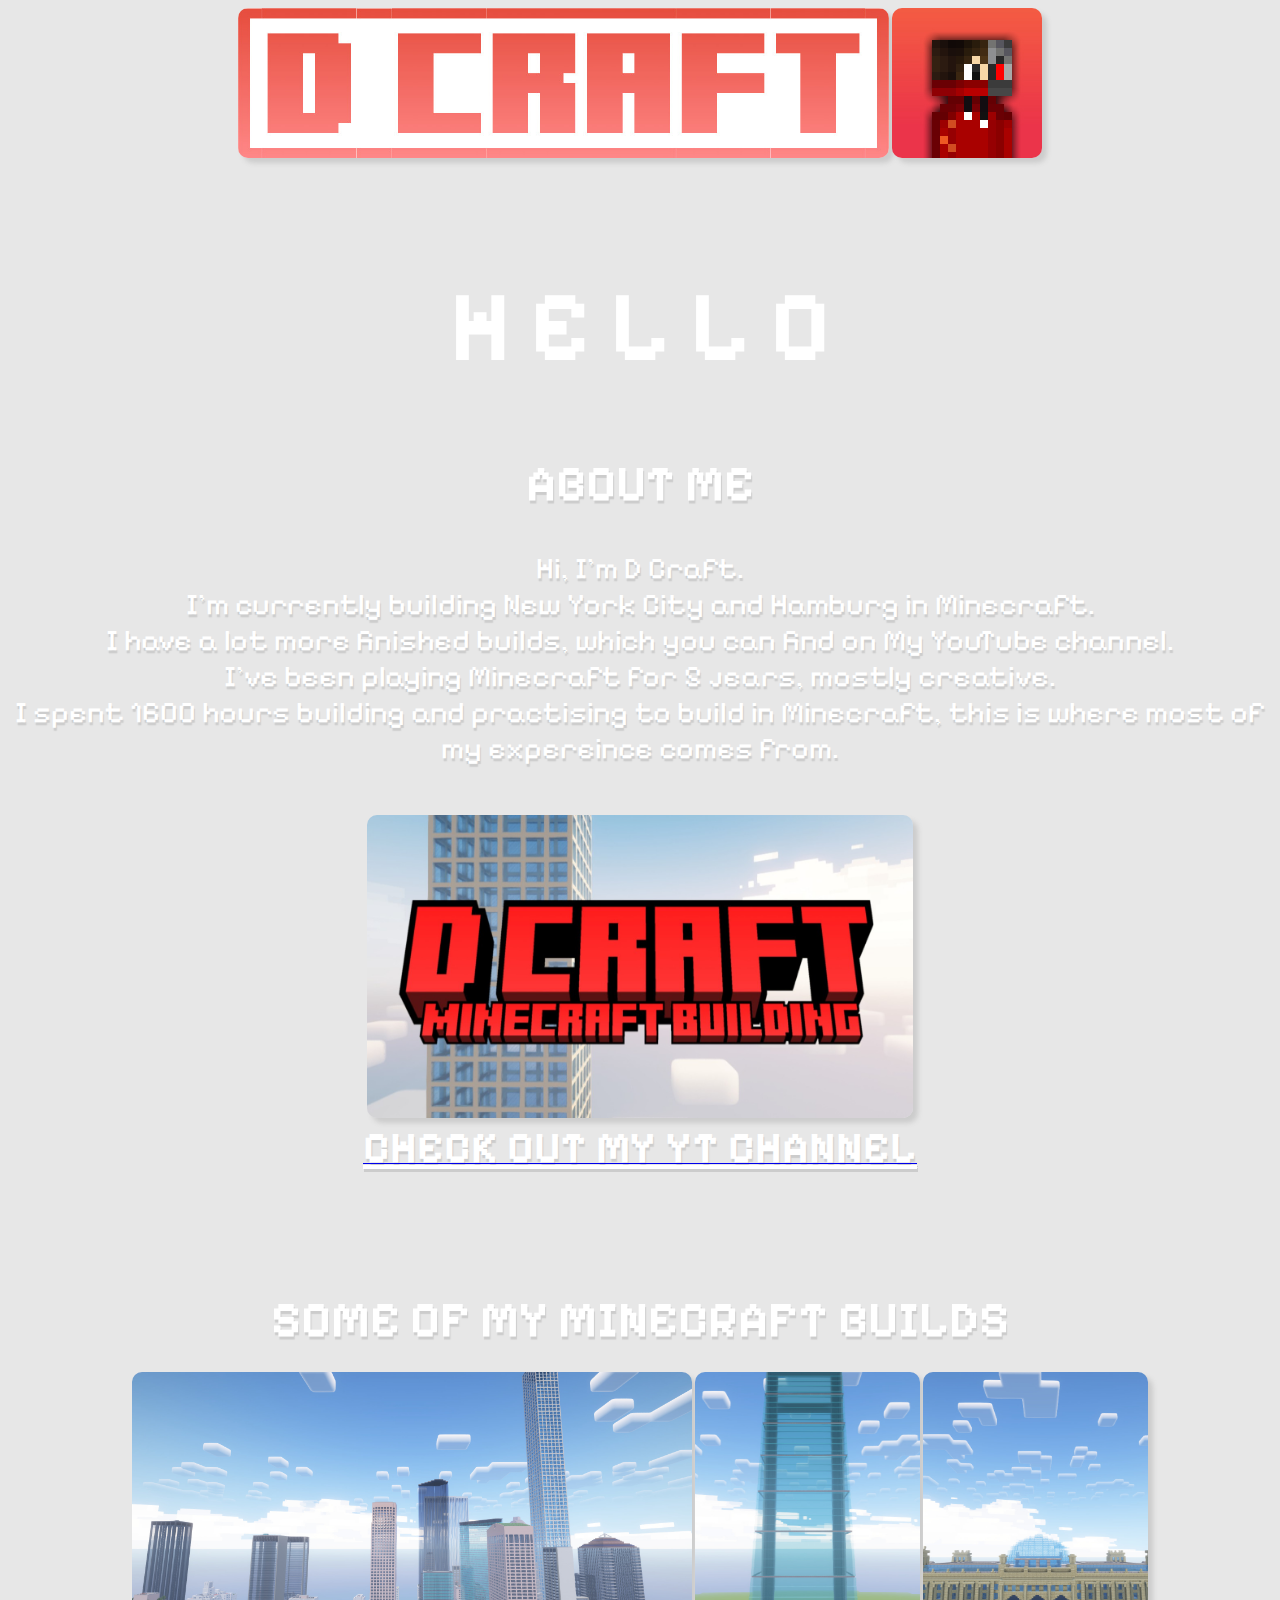
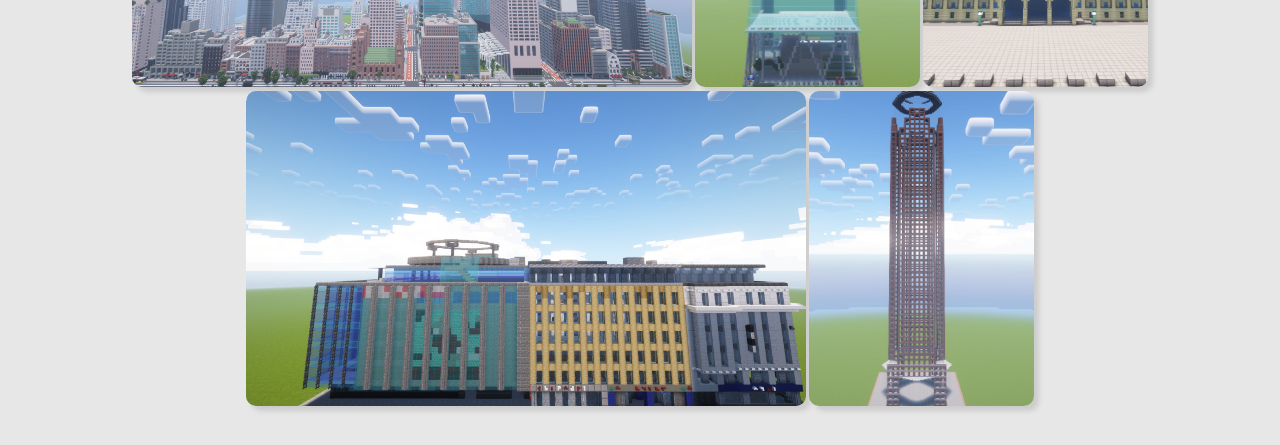
==== index.html @ b85114fb "Update index.html" ====
<!DOCTYPE html>
<html lang="en">
<head>
    <meta charset="UTF-8">
    <meta name="viewport" content="width=device-width, initial-scale=1.0">
    <title>D Crafts webpage</title>
    <link rel="stylesheet" href="style.css">
    <link rel="preconnect" href="https://fonts.googleapis.com">
    <link rel="preconnect" href="https://fonts.gstatic.com" crossorigin>
    <link href="https://fonts.googleapis.com/css2?family=Pixelify+Sans:wght@400..700&display=swap" rel="stylesheet">
    <style>
        body {
            background: rgb(231, 231, 231);
            display: flex;
            justify-content: center;
            
            height: 100vh;    
        }
        span {
            
            color: #fff;
            font-family: 'Pixelify Sans';
            text-transform: uppercase;
            display: inline-block;
            transform: rotateY(0deg);
            transition: 0.5s;
            animation: bounce 0.4s ease infinite alternate;
            position: relative;
        }
        h1 span:nth-child(2) {
            animation-delay: 0.1s;
        }
        h1 span:nth-child(3) {
            animation-delay: 0.2s;
        }
        h1 span:nth-child(4) {
            animation-delay: 0.4s;
        }
        h1 span:nth-child(5) {
            animation-delay: 0.6s;
        }
        h1 span:nth-child(6) {
            animation-delay: 0.8s;
        }
        
        @keyframes bounce {
            100% {
                top: -20px; 
                text-shadow: 0 1px 0 #ccc,
                             0 2px 0 #ccc,
                             0 3px 0 #ccc,
                             0 4px 0 #ccc,
                             0 5px 0 #ccc,
                             0 6px 0 #ccc,
                             0 7px 0 #ccc,
                             0 8px 0 #ccc;
            }
        }
    </style>
</head>
<body>
<center>    
    <img src="Titel.jpg" height="150" width="651"> <img src="mcpfp - D_Carft.jpg" width="150" height="150"><br><br><br>

    <h1 style="font-size: 100px;">
        <span>H</span>
        <span>E</span>
        <span>L</span>
        <span>L</span>
        <span>O</span>
    </h1>
    <p style="font-size: 30px; color: rgb(255, 255, 255);font-family:Pixelify Sans; text-shadow: 1px 3px 1px #ccc"> <strong style="font-size: 50px; color: rgb(255, 255, 255);">ABOUT ME</strong><br><br>
        Hi, I'm D Craft.<br> I'm currently building New York City and Hamburg in Minecraft.<br>
        I have a lot more finished builds, which you can find on My YouTube channel.
        <br> I've been playing Minecraft for 5 jears, mostly creative. <br> 
        I spent 1600 hours building and practising to build in Minecraft, this is where most of my expereince comes from. </p> <br>
        
        <img src="YT Banner.jpg" width="546" height="303"><br> 
        <a href="https://www.youtube.com/channel/UC8lZ4xJXQsc4TiE1TdHGKZg"><strong style="font-family:Pixelify Sans; font-size: 44px; 
        color: rgb(255, 255, 255); text-shadow: 1px 3px 1px #ccc;"> <ins>CHECK OUT MY YT CHANNEL
        </strong></ins></a>
        <br> <br> <br> <br> <br> <br>
        
        <h1><strong style="font-size: 50px; color: rgb(255, 255, 255); text-shadow: 1px 3px 1px #ccc ">
        <span>SOME</span> 
        <span>OF</span>
        <span>MY</span> 
        <span>MINECRAFT</span> 
        <span>BUILDS</span> 
        </strong></h1>
        
        <img src="Minecraft NYC.jpg" width="560" height="315"> <img src="Minecraft Leadenhall.jpg" width="225" height="315"> 
        <img src="Minecraft Bundestag.jpg" width="225" height="315"> <img src="Minecraft Hamburg.jpg" width="560" height="315">
        <img src="Minecraft Messeturm.jpg" width="225" height="315"> <br>
        <p style="color: rgb(231, 231, 231);"> .</p>
</center>
</body>
</html>
---- style.css ----
img{border-radius: 10px; box-shadow: 5px 5px 5px #ccc;}
body{font-family:Pixelify Sans;}
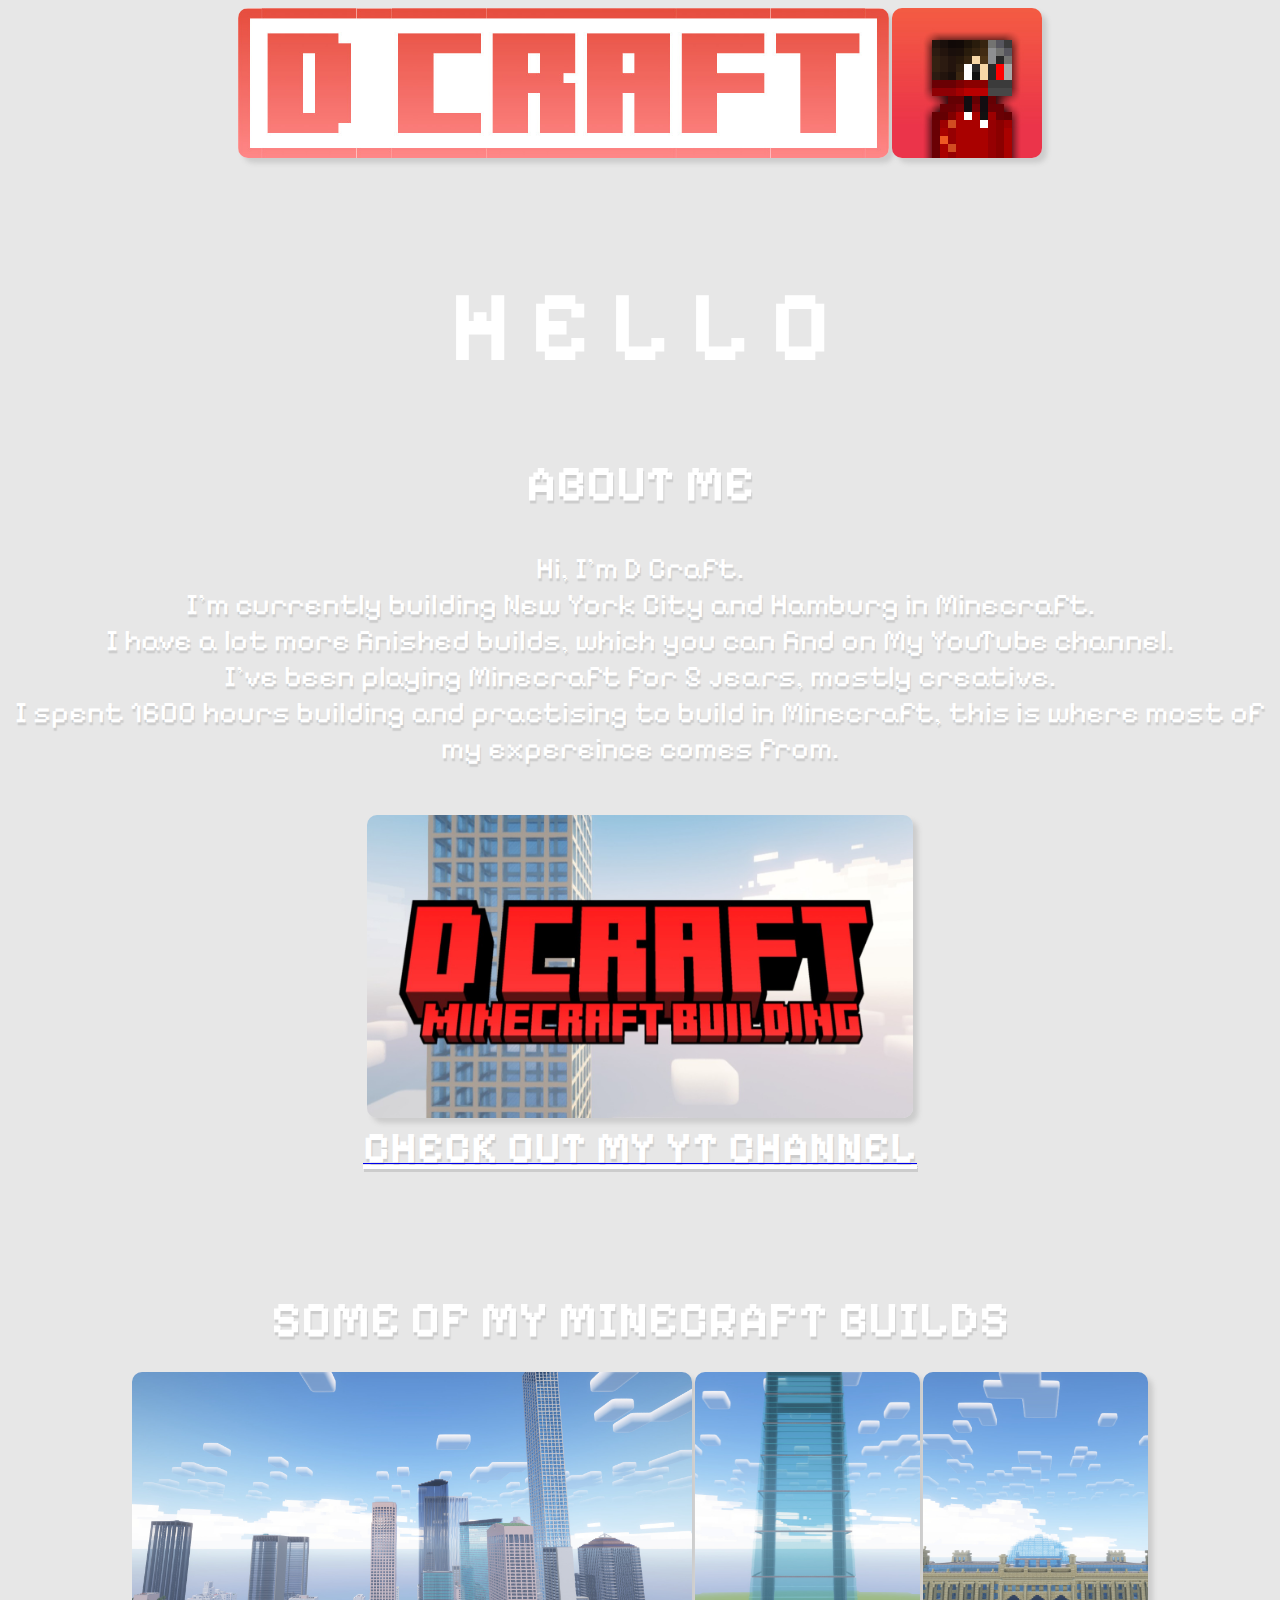
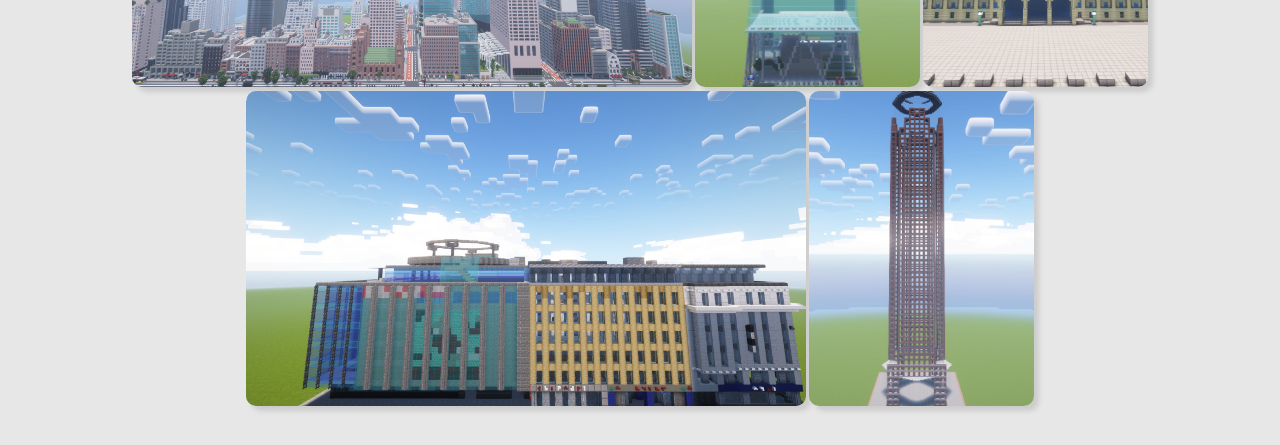
==== commit 0ae9d14f: "Update index.html" ====
--- a/index.html
+++ b/index.html
@@ -8,6 +8,7 @@
     <link rel="preconnect" href="https://fonts.googleapis.com">
     <link rel="preconnect" href="https://fonts.gstatic.com" crossorigin>
     <link href="https://fonts.googleapis.com/css2?family=Pixelify+Sans:wght@400..700&display=swap" rel="stylesheet">
+    <link rel="website icon" type="image/png" href="website icon.jpg">
     <style>
         body {
             background: rgb(231, 231, 231);
@@ -21,7 +22,7 @@
             color: #fff;
             font-family: 'Pixelify Sans';
             text-transform: uppercase;
-            display: inline-block;
+            
             transform: rotateY(0deg);
             transition: 0.5s;
             animation: bounce 0.4s ease infinite alternate;
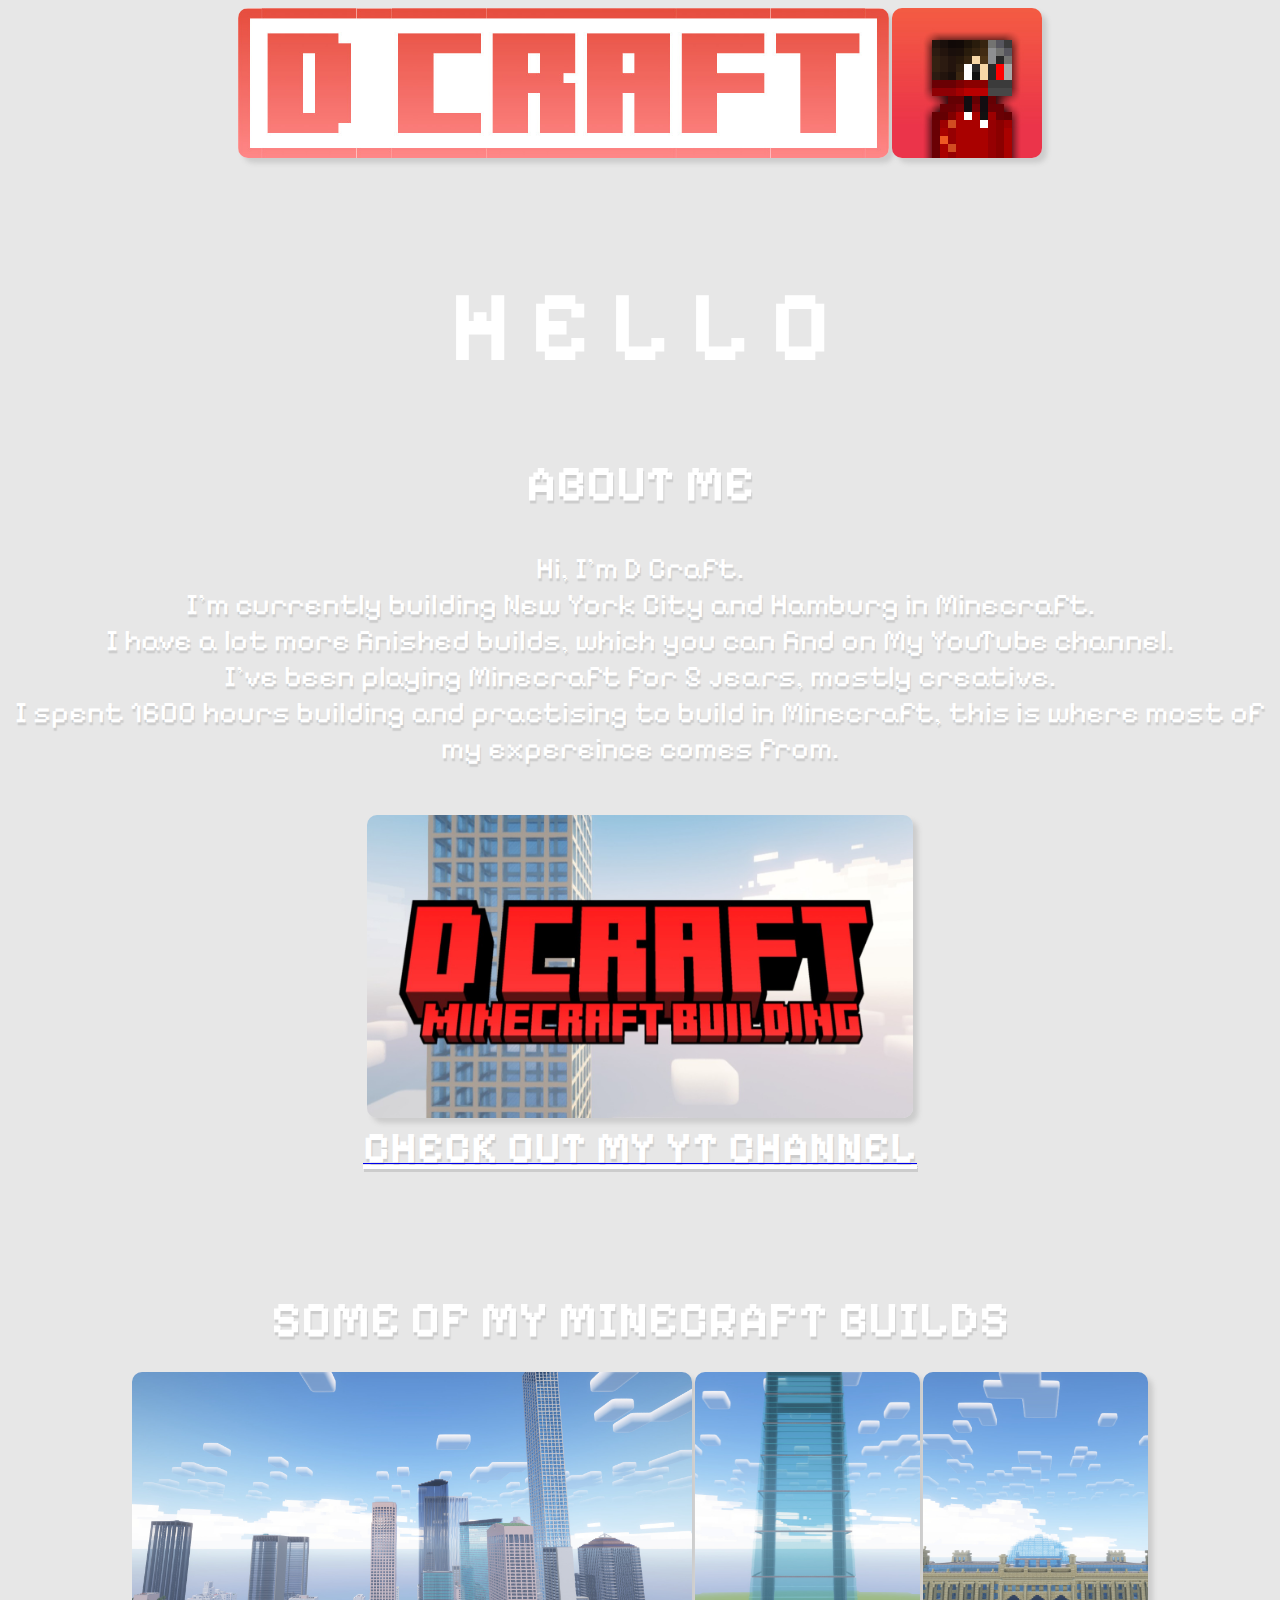
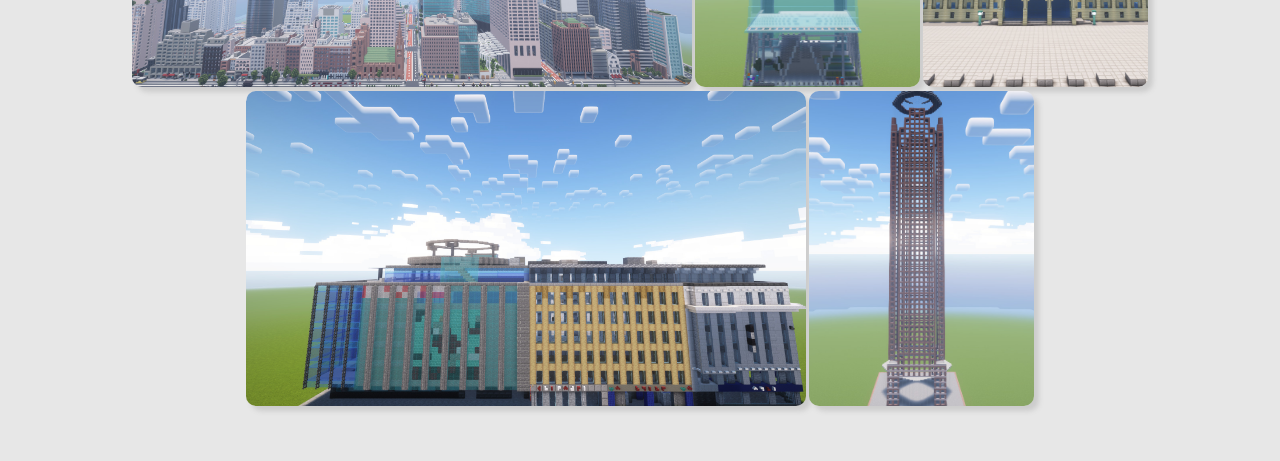
==== commit 6c22e158: "Update index.html" ====
--- a/index.html
+++ b/index.html
@@ -11,11 +11,7 @@
     <link rel="website icon" type="image/png" href="website icon.jpg">
     <style>
         body {
-            background: rgb(231, 231, 231);
-            display: flex;
-            justify-content: center;
-            
-            height: 100vh;    
+            background: rgb(231, 231, 231); 
         }
         span {
             
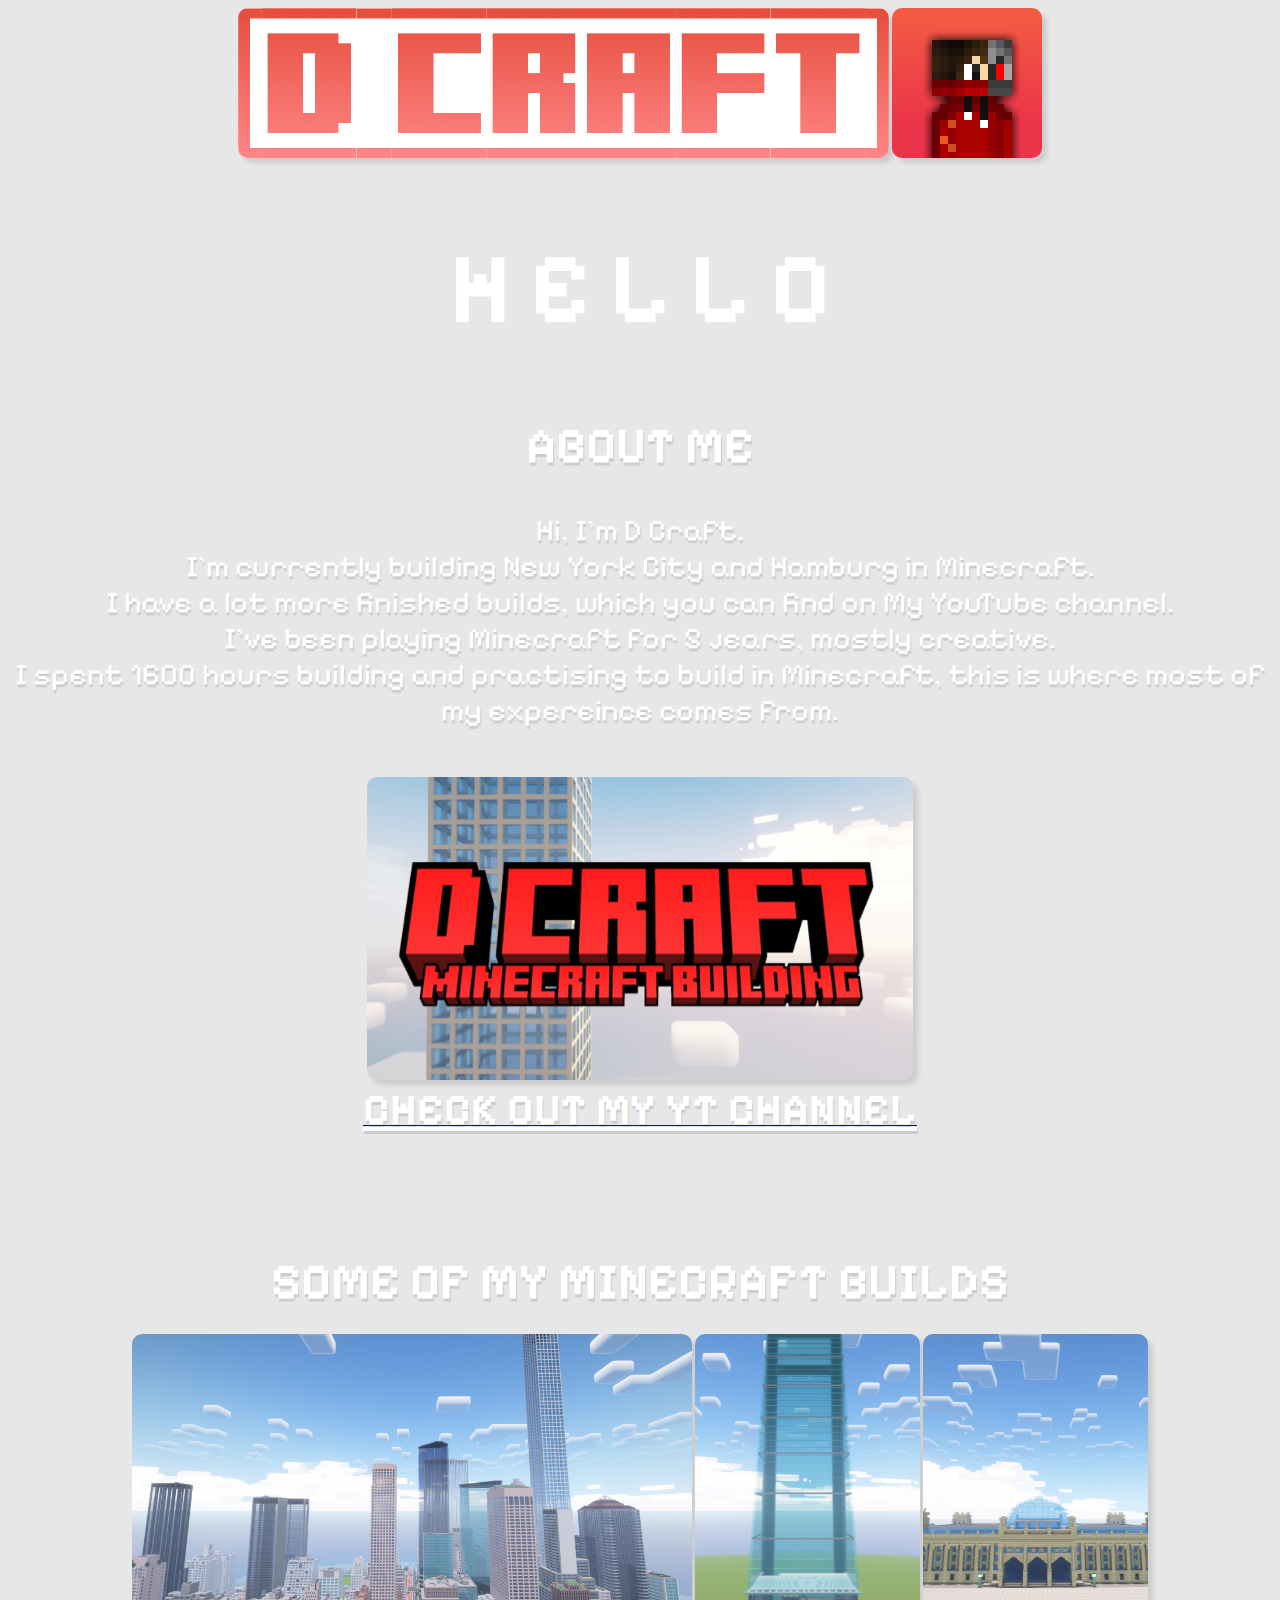
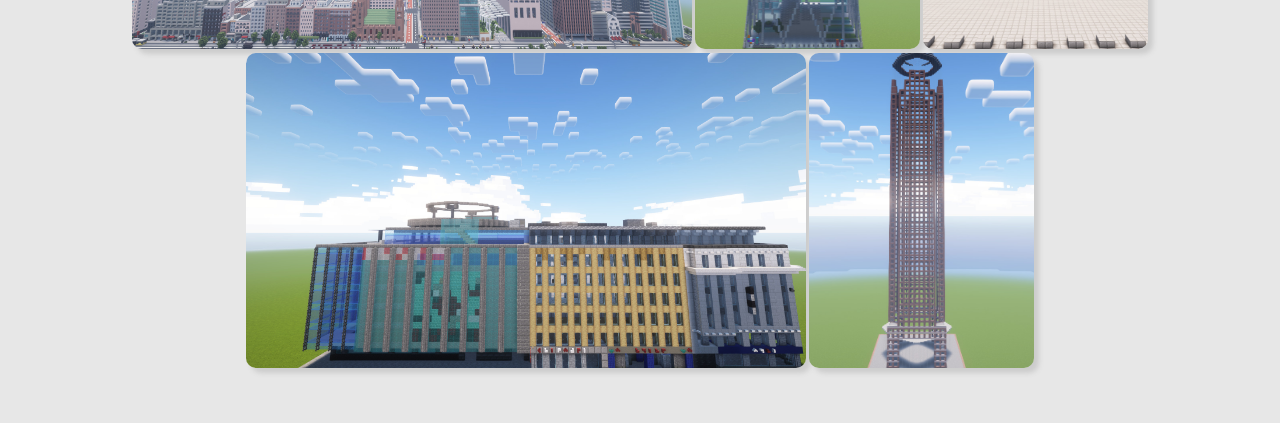
==== commit 950198af: "Update index.html" ====
--- a/index.html
+++ b/index.html
@@ -9,16 +9,16 @@
     <link rel="preconnect" href="https://fonts.gstatic.com" crossorigin>
     <link href="https://fonts.googleapis.com/css2?family=Pixelify+Sans:wght@400..700&display=swap" rel="stylesheet">
     <link rel="website icon" type="image/png" href="website icon.jpg">
-    <style>
+   <center>
+   <style>
         body {
-            background: rgb(231, 231, 231); 
+            background: rgb(231, 231, 231);               
         }
         span {
             
             color: #fff;
             font-family: 'Pixelify Sans';
             text-transform: uppercase;
-            
             transform: rotateY(0deg);
             transition: 0.5s;
             animation: bounce 0.4s ease infinite alternate;
@@ -55,9 +55,8 @@
         }
     </style>
 </head>
-<body>
-<center>    
-    <img src="Titel.jpg" height="150" width="651"> <img src="mcpfp - D_Carft.jpg" width="150" height="150"><br><br><br>
+<body>  
+    <img src="Titel.jpg" height="150" width="651"> <img src="mcpfp - D_Carft.jpg" width="150" height="150">
 
     <h1 style="font-size: 100px;">
         <span>H</span>
@@ -66,7 +65,7 @@
         <span>L</span>
         <span>O</span>
     </h1>
-    <p style="font-size: 30px; color: rgb(255, 255, 255);font-family:Pixelify Sans; text-shadow: 1px 3px 1px #ccc"> <strong style="font-size: 50px; color: rgb(255, 255, 255);">ABOUT ME</strong><br><br>
+    <p style="font-size: 30px; color: rgb(255, 255, 255); text-shadow: 1px 3px 1px #ccc"> <strong style="font-size: 50px; color: rgb(255, 255, 255);">ABOUT ME</strong><br><br>
         Hi, I'm D Craft.<br> I'm currently building New York City and Hamburg in Minecraft.<br>
         I have a lot more finished builds, which you can find on My YouTube channel.
         <br> I've been playing Minecraft for 5 jears, mostly creative. <br> 
